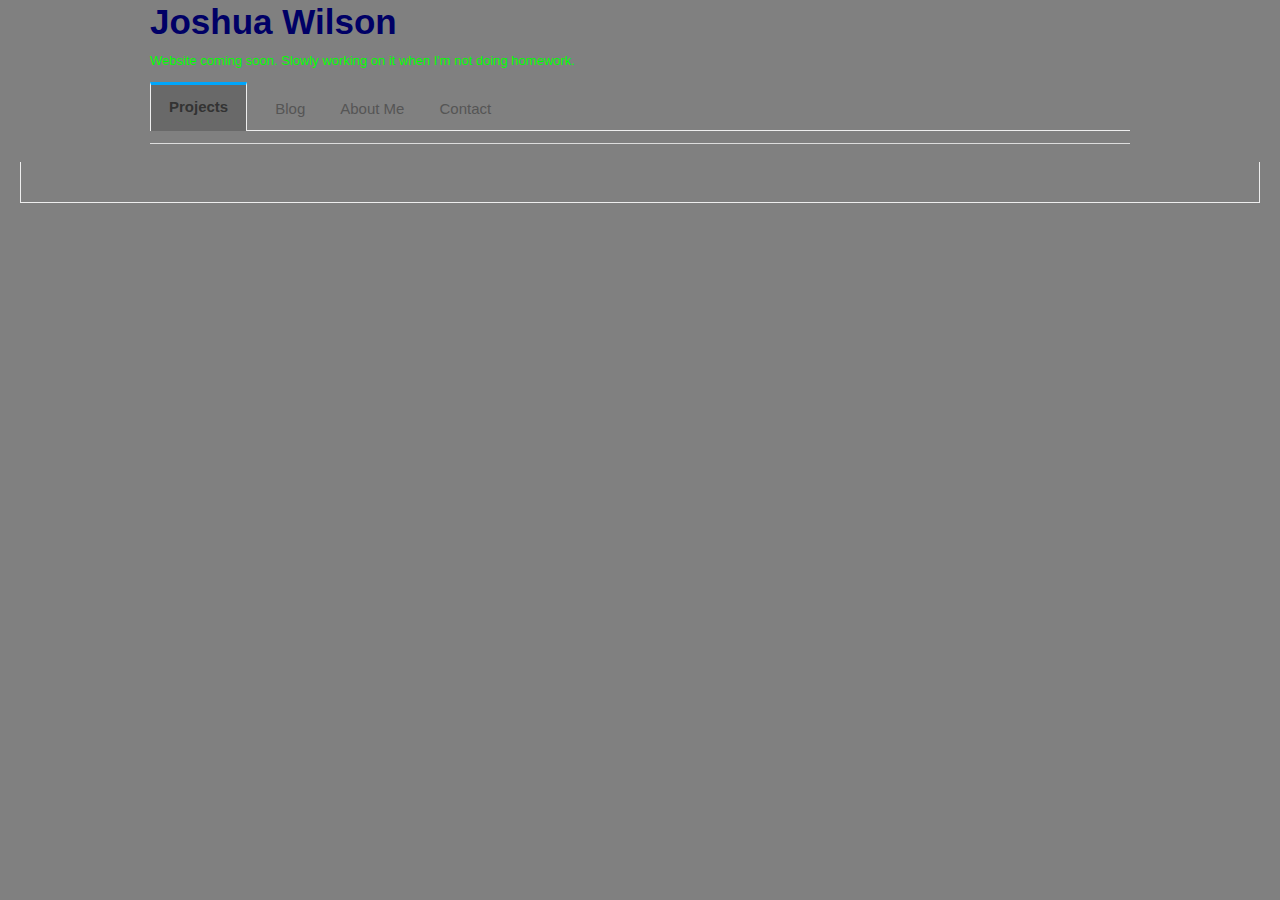
==== index.html @ 7b7aed3d "Innitial Commit" ====
<!DOCTYPE html>

<!-- paulirish.com/2008/conditional-stylesheets-vs-css-hacks-answer-neither/ -->
<!--[if lt IE 7]> <html class="no-js lt-ie9 lt-ie8 lt-ie7" lang="en"> <![endif]-->
<!--[if IE 7]>    <html class="no-js lt-ie9 lt-ie8" lang="en"> <![endif]-->
<!--[if IE 8]>    <html class="no-js lt-ie9" lang="en"> <![endif]-->
<!--[if gt IE 8]><!--> <html lang="en"> <!--<![endif]-->
<head>
	<meta charset="utf-8" />

	<!-- Set the viewport width to device width for mobile -->
	<meta name="viewport" content="width=device-width" />

	<title>Joshua Wilson</title>
  
	<!-- Included CSS Files -->
	<link rel="stylesheet" href="stylesheets/foundation.css">
	<link rel="stylesheet" href="stylesheets/app.css">

	<!--[if lt IE 9]>
		<link rel="stylesheet" href="stylesheets/ie.css">
	<![endif]-->


	<!-- IE Fix for HTML5 Tags -->
	<!--[if lt IE 9]>
		<script src="http://html5shiv.googlecode.com/svn/trunk/html5.js"></script>
	<![endif]-->

</head>
<body>

	<!-- container -->
	<div class="container">
		<div class="row">
			<div class="twelve columns">
				<h2>Joshua Wilson</h2>
				<p> Website coming soon. Slowly working on it when I'm not doing homework.</p>
				<dl class="nice contained tabs">
					<dd><a href="#simple1" class="active">Projects</a></dd>
					<dd><a href="#simple2">Blog</a></dd>
					<dd><a href="#simple3">About Me</a></dd>
					<dd><a href="#contact">Contact</a></dd>
				</dl>
				<hr />
			</div>
		</div>
				<ul class="nice tabs-content contained">
					<li class="active" id="simple1Tab"></li>
					<li id="simple2Tab">This is simple tab 2's content. Now you see it!</li>
					<li id="simple3Tab">This is simple tab 3's content. It's, you know...okay.</li>
					<li id="contactTab">
							<form class="nice">
								<div class="row">
								<div class="eight columns">

								<label for="nameInput">Name</label>
								<input type="text" class="small input-text" id="nameInput" />



								<div class='form-field'>
								<label for="emailInput">Email Address</label>
									<input type="text" class="medium input-text" id="emailInput" />
									<!--<small>Whoa, cowboy. Try that again.</small>-->
								</div>

								<label for="niceTextarea">Message</label>
								<textarea id="niceTextarea" rows=10>Type Your Message Here</textarea>

								<a href="#" class="large nice radius green button" id="submit">Submit</a>
							
							</div>
							</div>
							</form>

					</li>
				</ul>
				
			</div>
	
	<!-- container -->




	<!-- Included JS Files -->
	<script src="javascripts/jquery.min.js"></script>
	<script src="javascripts/modernizr.foundation.js"></script>
	<script src="javascripts/foundation.js"></script>
	<script src="javascripts/app.js"></script>

</body>
</html>
---- stylesheets/app.css ----
/* Foundation v2.2 http://foundation.zurb.com */
/* Artfully masterminded by ZURB  */

/* -------------------------------------------------- 
   Table of Contents
-----------------------------------------------------
:: Shared Styles
:: Page Name 1
:: Page Name 2
*/


/* -----------------------------------------
   Shared Styles
----------------------------------------- */
body {
	background-color:#808080;
	color:#00FF00;
}

h2{
	color:#000066;
}

.nice.tabs dd a.active {
	background-color:#696969;
}
/* -----------------------------------------
   Page Name 1
----------------------------------------- */




/* -----------------------------------------
   Page Name 2
----------------------------------------- */
---- stylesheets/ie.css ----
/* Foundation v2.2 http://foundation.zurb.com */
/* This is for all IE specfific style less than IE9. We hate IE. */

	div.panel { border: 1px solid #ccc; }
	.lt-ie8 .nav-bar li.has-flyout a { padding-right: 20px; }
	.lt-ie8 .nav-bar li.has-flyout a:after { border-top: none; }
	
	/* Correct IE7 button padding */
	.lt-ie8 input[type=submit].nice.button { filter:chroma(color=#000000); position: relative; top: -2px; }
	.lt-ie8 input[type=submit].tiny.button		{ padding: 5px 5px 7px; }
	.lt-ie8 input[type=submit].small.button		{ padding: 8px 7px 9px; }
	.lt-ie8 input[type=submit].medium.button	{ padding: 9px 13px 9px; }
	.lt-ie8 input[type=submit].large.button		{ padding: 9px 18px 10px; }
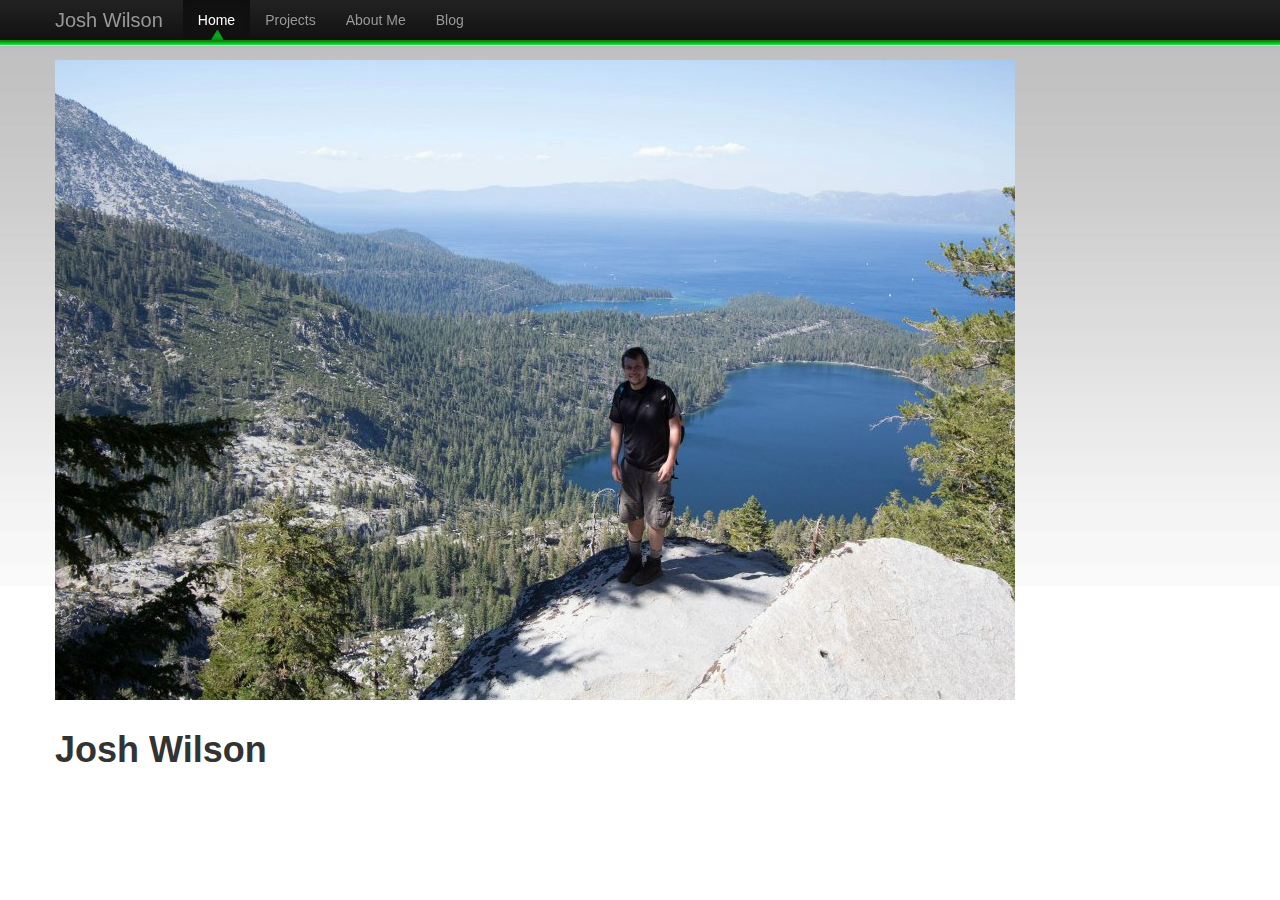
==== commit 051aa34a: "." ====
--- a/index.html
+++ b/index.html
@@ -1,94 +1,67 @@
 <!DOCTYPE html>
+<html lang="en">
+  <head>
+    <meta charset="utf-8">
+    <title>Josh Wilson</title>
+    <meta name="viewport" content="width=device-width, initial-scale=1.0">
+    <meta name="description" content="">
+    <meta name="author" content="">
 
-<!-- paulirish.com/2008/conditional-stylesheets-vs-css-hacks-answer-neither/ -->
-<!--[if lt IE 7]> <html class="no-js lt-ie9 lt-ie8 lt-ie7" lang="en"> <![endif]-->
-<!--[if IE 7]>    <html class="no-js lt-ie9 lt-ie8" lang="en"> <![endif]-->
-<!--[if IE 8]>    <html class="no-js lt-ie9" lang="en"> <![endif]-->
-<!--[if gt IE 8]><!--> <html lang="en"> <!--<![endif]-->
-<head>
-	<meta charset="utf-8" />
+    <!-- Le styles -->
+    <link href="css/style.css" rel="stylesheet">
+    <link href="css/bootstrap.css" rel="stylesheet">
+    <style>
+      body {
+        padding-top: 60px; /* 60px to make the container go all the way to the bottom of the topbar */
+      }
+    </style>
+    <link href="css/bootstrap-responsive.css" rel="stylesheet">
+    <!-- Le HTML5 shim, for IE6-8 support of HTML5 elements -->
+    <!--[if lt IE 9]>
+      <script src="http://html5shim.googlecode.com/svn/trunk/html5.js"></script>
+    <![endif]-->
 
-	<!-- Set the viewport width to device width for mobile -->
-	<meta name="viewport" content="width=device-width" />
+    <!-- Le fav and touch icons -->
+    <link rel="shortcut icon" href="../assets/ico/favicon.ico">
+    <link rel="apple-touch-icon-precomposed" sizes="144x144" href="../assets/ico/apple-touch-icon-144-precomposed.png">
+    <link rel="apple-touch-icon-precomposed" sizes="114x114" href="../assets/ico/apple-touch-icon-114-precomposed.png">
+    <link rel="apple-touch-icon-precomposed" sizes="72x72" href="../assets/ico/apple-touch-icon-72-precomposed.png">
+    <link rel="apple-touch-icon-precomposed" href="../assets/ico/apple-touch-icon-57-precomposed.png">
+  </head>
 
-	<title>Joshua Wilson</title>
-  
-	<!-- Included CSS Files -->
-	<link rel="stylesheet" href="stylesheets/foundation.css">
-	<link rel="stylesheet" href="stylesheets/app.css">
+  <body>
 
-	<!--[if lt IE 9]>
-		<link rel="stylesheet" href="stylesheets/ie.css">
-	<![endif]-->
+    <div class="navbar navbar-inverse navbar-fixed-top">
+      <div class="navbar-inner">
+        <div class="container">
+          <a class="btn btn-navbar" data-toggle="collapse" data-target=".nav-collapse">
+            <span class="icon-bar"></span>
+            <span class="icon-bar"></span>
+            <span class="icon-bar"></span>
+          </a>
+          <a class="brand" href="index.html">Josh Wilson</a>
+          <div class="nav-collapse collapse">
+            <ul class="nav">
+              <li class="active"><a href="index.html">Home</a></li>
+              <li><a href="projects.html">Projects</a></li>
+              <li><a href="about.html">About Me</a></li>
+              <li><a href="http://blog.jwils.me">Blog</a></li>
+            </ul>
+          </div><!--/.nav-collapse -->
+        </div>
+      </div>
+    </div>
 
-
-	<!-- IE Fix for HTML5 Tags -->
-	<!--[if lt IE 9]>
-		<script src="http://html5shiv.googlecode.com/svn/trunk/html5.js"></script>
-	<![endif]-->
-
-</head>
-<body>
-
-	<!-- container -->
-	<div class="container">
-		<div class="row">
-			<div class="twelve columns">
-				<h2>Joshua Wilson</h2>
-				<p> Website coming soon. Slowly working on it when I'm not doing homework.</p>
-				<dl class="nice contained tabs">
-					<dd><a href="#simple1" class="active">Projects</a></dd>
-					<dd><a href="#simple2">Blog</a></dd>
-					<dd><a href="#simple3">About Me</a></dd>
-					<dd><a href="#contact">Contact</a></dd>
-				</dl>
-				<hr />
-			</div>
-		</div>
-				<ul class="nice tabs-content contained">
-					<li class="active" id="simple1Tab"></li>
-					<li id="simple2Tab">This is simple tab 2's content. Now you see it!</li>
-					<li id="simple3Tab">This is simple tab 3's content. It's, you know...okay.</li>
-					<li id="contactTab">
-							<form class="nice">
-								<div class="row">
-								<div class="eight columns">
-
-								<label for="nameInput">Name</label>
-								<input type="text" class="small input-text" id="nameInput" />
-
-
-
-								<div class='form-field'>
-								<label for="emailInput">Email Address</label>
-									<input type="text" class="medium input-text" id="emailInput" />
-									<!--<small>Whoa, cowboy. Try that again.</small>-->
-								</div>
-
-								<label for="niceTextarea">Message</label>
-								<textarea id="niceTextarea" rows=10>Type Your Message Here</textarea>
-
-								<a href="#" class="large nice radius green button" id="submit">Submit</a>
-							
-							</div>
-							</div>
-							</form>
-
-					</li>
-				</ul>
-				
-			</div>
-	
-	<!-- container -->
-
-
-
-
-	<!-- Included JS Files -->
-	<script src="javascripts/jquery.min.js"></script>
-	<script src="javascripts/modernizr.foundation.js"></script>
-	<script src="javascripts/foundation.js"></script>
-	<script src="javascripts/app.js"></script>
-
-</body>
+    <div class="container">
+      <img id="image" src="img/cover_image.jpg"></div><br />
+    </div> <!-- /container -->
+    <div class="container">
+      <h1>Josh Wilson</h1>
+    </div> <!-- /container -->
+    <!-- Le javascript
+    <script src="js/jquery.js"></script> 
+    ================================================== -->
+    <!-- Placed at the end of the document so the pages load faster -->
+    <script src="js/bootstrap.js"></script>
+  </body>
 </html>
--- a/css/style.css
+++ b/css/style.css
@@ -0,0 +1,16 @@
+.navbar-inverse .nav .active > a, 
+.navbar-inverse .nav .active > a:hover, 
+.navbar-inverse .nav .active > a:focus {
+	background: url(../img/highlighted.png);
+	background-repeat: no-repeat;
+	background-position: center;
+	background-position-y: 25px;
+}
+
+body {
+	background:url(../img/bg.jpg) repeat-x;
+}
+
+img#image {
+	position: center;
+}